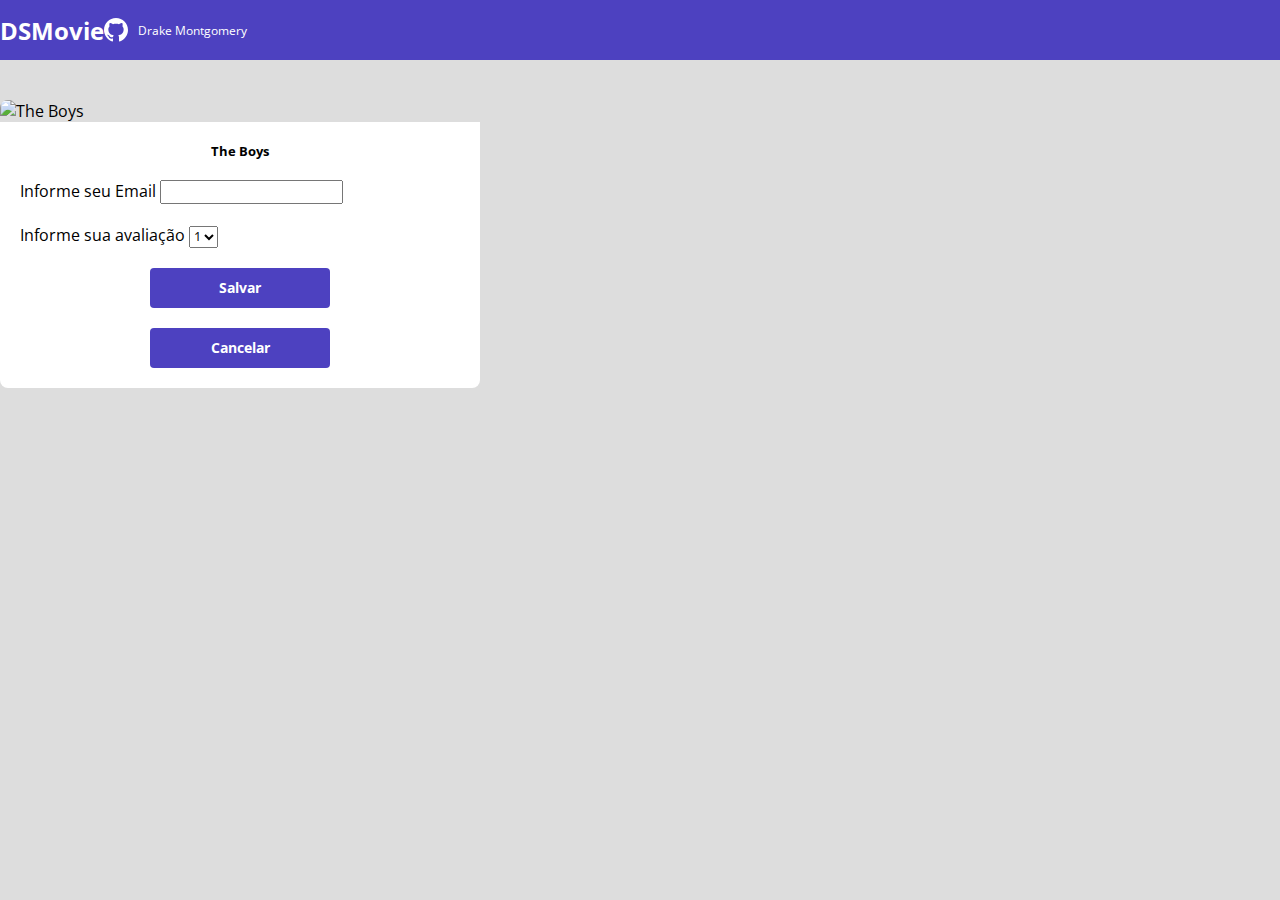
==== form.html @ 647ed6e9 "Inicial Commit" ====
<!DOCTYPE html>
<html lang="pt-br">

<head>
    <meta charset="UTF-8">
    <meta http-equiv="X-UA-Compatible" content="IE=edge">
    <meta name="viewport" content="width=device-width, initial-scale=1.0">
    <link href="https://cdn.jsdelivr.net/npm/bootstrap@5.1.3/dist/css/bootstrap.min.css" rel="stylesheet"
        integrity="sha384-1BmE4kWBq78iYhFldvKuhfTAU6auU8tT94WrHftjDbrCEXSU1oBoqyl2QvZ6jIW3" crossorigin="anonymous">
    <link rel="stylesheet" href="styles.css" />
    <title>Catalogo de Filmes</title>
</head>

<body>
    <header>
        <nav class="container">
            <h1>DSMovie</h1>
            <div class="dsmovie-contact-container">
                <img src="img/Vector.svg" alt="Github icon" />
                <a href="https://github.com/Drake-Montgomery">Drake Montgomery</a>
            </div>
        </nav>
    </header>
    <main>
        <section id="dsmovie-form-section">
            <div class="container dsmovie-form-container">
                <div>
                    <div class="dsmovie-card">
                        <img src="https://www.themoviedb.org/t/p/w533_and_h300_bestv2/mGVrXeIjyecj6TKmwPVpHlscEmw.jpg"
                            alt="The Boys" />
                        <div class="dsmovie-form-description">
                            <h3>The Boys</h3>
                            <form class="dsmovie-form">
                                <div class="form-group dsmovie-form-group">
                                    <label for="email">Informe seu Email</label>
                                    <input class="form-control" type="email" id="email">
                                </div>
                                <div class="form-group dsmovie-form-group">
                                    <label for="score">Informe sua avaliação</label>
                                    <select class="form-control" name="score" id="score">
                                        <option value="1">1</option>
                                        <option value="2">2</option>
                                        <option value="3">3</option>
                                        <option value="4">4</option>
                                        <option value="5">5</option>
                                    </select>
                                </div>
                            </form>
                            <div class="dsmovie-form-brn-container">
                                <button class="dsmovie-btn" type="submit">Salvar</button>
                                <a class="dsmovie-btn" href="Index.html">Cancelar</a>
                            </div>
                        </div>
                    </div>
                </div>
            </div>
        </section>
    </main>
</body>

</html>

<!-- <!DOCTYPE html>
<html lang="pt-br">

<head>
    <meta charset="UTF-8">
    <meta http-equiv="X-UA-Compatible" content="IE=edge">
    <meta name="viewport" content="width=device-width, initial-scale=1.0">
    <title>OldMovies</title>

    <link href="https://cdn.jsdelivr.net/npm/bootstrap@5.0.2/dist/css/bootstrap.min.css" rel="stylesheet"
        integrity="sha384-EVSTQN3/azprG1Anm3QDgpJLIm9Nao0Yz1ztcQTwFspd3yD65VohhpuuCOmLASjC" crossorigin="anonymous">
    <link rel="stylesheet" href="styles.css">
</head>

<body>
    <header>
        <nav class="container">
            <h1>OldMovies</h1>
            <div class="oldmovie-contact-container">
                <img src="img/Vector.svg" alt="github repository">
                <a href="https://github.com/Lohanedv/OldMovies">/Lohanedv</a>
            </div>
        </nav>
    </header>
    <main>
        <section id="oldmovie-form-section">
            <div class="container oldmovie-form-container">
                <div>
                    <div class="oldmovie-card">
                        <img src="https://www.themoviedb.org/t/p/w533_and_h300_bestv2/fOy2Jurz9k6RnJnMUMRDAgBwru2.jpg"
                            alt="Red">
                        <div class="oldmovie-form-description">
                            <h3>Red Crescer é uma Fera</h3>
                            <form class="oldmovie-form">
                                <div class="form-group oldmovie-form-group">
                                    <label for="email">Digite o seu Email</label>
                                    <input class="form-control" type="email" id="email">
                                </div>
                                <div class="form-group oldmovie-form-group">
                                    <label for="score">Selecione a sua Avaliação</label>
                                    <select class="form-control " name="score" id="">score
                                        <option value="1">1</option>
                                        <option value="2">2</option>
                                        <option value="3">3</option>
                                        <option value="4">4</option>
                                        <option value="5">5</option>
                                    </select>
                                </div>
                            </form>
                            <div class="oldmovie-form-btn-container">
                                <button class="oldmovie-btn" type="submit">Enviar</button>
                                <a class="oldmovie-btn" href="index.html">Cancelar</a>
                            </div>
                        </div>
                    </div>
                </div>
            </div>
        </section>
    </main>
</body>

</html> -->
---- styles.css ----
@import url('https://fonts.googleapis.com/css2?family=Open+Sans:wght@300;400;700&display=swap');

:root {
    --bg-gray: #ddd;
    --text-gray: #4a4a4a;
    --color-primary: #4D41C0;
    --white: #fff;
    --text-light-gray: #aaa;
    --star-yellow: #FFBB3A;
}

* {
    margin: 0;
    font-family: 'Open Sans', sans-serif;
    box-sizing: border-box;
}

h1, h2, h3, h4, h5, h6 {
    margin: 0;
}

html, body {
    background: var(--bg-gray);
}

header {
    background-color: var(--color-primary);
    color: var(--white);
    height:60px;
    display: flex;
    align-items: center;
}

nav {
    display: flex;
    align-items: center;
    justify-content:space-between;
}

nav h1 {
    font-size: 24px;
    font-weight: 700;
}

nav a {
    font-size: 12px;
    font-weight: 400;
}

a, a:hover {
    text-decoration: none;
    color: unset;
}

.dsmovie-contact-container {
    display: flex;
    align-items: center;
}

.dsmovie-contact-container img {
    margin-right: 10px;
}

#dsmovie-card-list {
    padding : 0 10px;
}

.dsmovie-card {
    width: 100%;
}

.dsmovie-card img {
    width: 100%;
    border-radius: 8px 8px 0 0;
}

.dsmovie-card-description {
    background-color: var(--white);
    padding: 10px 20px 20px 20px;
    display: flex;
    flex-direction: column;
    align-items: center;
    justify-content: space-between;
    border-radius: 0 0 8px 8px;
    height: 190px;
}

.dsmovie-card-description h3 {
    background-color: var(--white);
    font-size: 14px;
    font-weight: 700;
    margin-bottom: 10px;
    text-align: center;
}

.dsmovie-card-description-bottom {
    display: flex;
    flex-direction: column;
    align-items: center;
}

.dsmovie-card-description-bottom h4 {
    font-size: 16px;
    font-weight: 700;
    color: var(--star-yellow);
}

.dsmovie-card-description-bottom img {
    width: 22px;
}

.dsmovie-card-description p {
    font-size: 12px;
    font-weight: 400;
    color: var(--text-light-gray);
    margin-bottom: 10px;
}

.dsmovie-btn, .dsmovie-btn:hover {
    width: 180px;
    height: 40px;
    background-color: var(--color-primary);
    color: var(--white);
    font-size: 14px;
    font-weight: 700;
    display: flex;
    align-items: center;
    justify-content: center;
    border-radius: 4px;
    border: 0;
}

.dsmovie-form-container {
    padding: 40px 0;
    max-width: 480px;
}

.dsmovie-form-description{
    background-color: var(--white);
    padding: 20px;
    display: flex;
    flex-direction: column;
    align-items: center;
    border-radius: 0 0 8px 8px;
}

.dsmovie-form {
    width: 100%;
}

.dsmovie-form-description h3 {
    font-size: 13px;
    font-weight: 700;
    margin-bottom: 20px;
}

.dsmovie-form-group {
    margin-bottom: 20px;
}

.dsmovie-form-group-label {
    font-size: 12px;
    color: var(--text-light-gray);
}

.dsmovie-form-brn-container {
    height: 100px;
    display: flex;
    flex-direction: column;
    align-items: center;
    justify-content: space-between;
}

.dsmovie-pagination-box {
    width: 180px;
    display: flex;
    justify-content: space-between;
    align-items: center;
}

.dsmovie-pagination-box p {
    margin: 0;
    font-size: 12px;
    color: var(--color-primary);
    font-weight: 400;
}

.dsmovie-pagination-box button {
    width: 40px;
    height: 40px;
    border: 1px solid var(--color-primary);
    border-radius: 4px;
    background-color: var(--white);
    display: flex;
    justify-content: center;
    align-items: center;
}

.dsmovie-pagination-box butto img {
    filter: brightness(0) saturate(100%) invert(22%) sepia(29%) saturate(5247%) hue-rotate(235deg) brightness(101%) contrast(89%);
}

.dsmovie-pagination-box button:disabled {
    border: 1px solid var(--text-light-gray);
}

.dsmovie-pagination-box button:disabled img {
    filter: unset;
}

.dsmovie-flip-horizontal {
    transform: rotate(180deg);
}

/* meu Css acima */

/* Lohane's CSS abaixo */

/* @import url('https://fonts.googleapis.com/css2? family= Open+Sans:wght@300;400;700 & display=swap');

:root {
    --br-gray: #ddd;
    --color-primary: #4D41C0;
    --white: #fff;
    --text-gray: #4A4A4A;
    --text-light-gray: #aaa;
    --star-yellow: #ffbb3a;
}
* {
    box-sizing: border-box;
    font-family: 'Open Sans' , sans-serif;
}
html, body {
    background-color: var(--br-gray);
    
}
h1, h2, h3, h4m h5, h6 {
    margin: 0;
}
header {
    background-color: var(--color-primary);
    color: var(--white);
    height: 60px;
    display: flex;
    align-items: center;
}
nav {
    display:flex;
    align-items: center;
    justify-content: space-between;
}
nav h1{
    font-size: 24px;
    font-weight: 700;
}
nav a{
    font-size: 12px;
    font-weight: 400;
}
a, a:hover { 
    text-decoration: none;
    color: unset;
}
.oldmovie-contact-container {
    display: flex;
    align-items: center;
}
.oldmovie-contact-container img {
    margin-right: 10px;
}
#oldmovie-card-list{
    padding: 0 10px;
}
.oldmovie-card {
    width: 100%;
}
.oldmovie-card img {
    width: 100%;
    border-radius: 8px 8px 0 0;
}
.oldmovie-card-description {
    background-color: var(--white);
    padding: 10px 20px 10px 20px;
    display: flex;
    flex-direction: column;
    align-items: center;
    justify-content: space-between;
    border-radius: 0 0 8px 8px;
    height: 190px;
}
.oldmovie-card-description h3 {
    background-color: var(--white);
    font-size: 14px;
    font-weight: 700;
    margin-bottom: 10px;
    text-align: center;
}
.oldmovie-card-description-bottom {
    display:flex;
    flex-direction: column;
    align-items: center;
}
.oldmovie-card-description-bottom h4 {
    font-size:16px;
    font-weight: 700;
    color: var(--star-yellow);
}
.oldmovie-card-description-bottom p {
    font-size: 16px;
    font-weight: 400;
    color: var(--text-light-gray);
    margin-bottom: 10px;
}
.oldmovie-card-description-bottom img {
    width: 22px;
    
}
.oldmovie-btn, .oldmovie-btn:hover {
    width: 180px;
    height:40px;
    background-color: var(--color-primary);
    color: var(--white);
    font-size: 14px;
    font-weight: 700;
    display: flex;
    align-items: center;
    justify-content: center;
    border-radius: 4px;
    border: 0;
}
.oldmovie-form-container {

    padding: 40px 0;
    max-width: 480px;

}
.oldmovie-form-description{
    background-color: var(--white);
    padding: 20px;
    display: flex;
    flex-direction: column;
    align-items: center;
    border-radius: 0 0 8px 8px;

}
.oldmovie-form {
    width: 100%;
}
.oldmovie-form-description h3{
    font-size: 13px;
    font-weight: 700;
    margin-bottom: 20px;
}
.oldmovie-form-group{
    margin-bottom: 20px;
}
.oldmovie-form-group label{
    font-size:12px;
    color: var(--text-light-gray);
}
.oldmovie-form-btn-container{
    height:100px;
    display: flex;
    flex-direction: column;
    align-items: center;
    justify-content: space-between;
}
.oldmovie-pagination-container{
    padding: 15px 0;
    display: flex;
    justify-content: center;
}
.oldmovie-pagination-box{
    width: 180px;
    display: flex;
    justify-content: space-between;
    align-items: center;
}
.oldmovie-pagination-box p{
    margin: 0;
    font-size: 12px;
    font-weight: 400;
    color: var(--color-primary);
}
.oldmovie-pagination-box button{
    width: 40px;
    height: 40px;
    border: 1px solid var(--color-primary);
    border-radius: 4px;
    background-color: var(--white);
    display: flex;
    justify-content: center;
    align-items: center;
}
.oldmovie-pagination-box button img {
    filter: bringhtness(0) saturate(100%) invert(22%) sepia(29%) saturate(5247%) hue-rotate(235deg) bringhtness(101%) contrat(89%);
}

.oldmovie-pagination-box button:disabled{
    border: 1px solid var(--text-light-gray);

} */
---- styles.css ----
@import url('https://fonts.googleapis.com/css2?family=Open+Sans:wght@300;400;700&display=swap');

:root {
    --bg-gray: #ddd;
    --text-gray: #4a4a4a;
    --color-primary: #4D41C0;
    --white: #fff;
    --text-light-gray: #aaa;
    --star-yellow: #FFBB3A;
}

* {
    margin: 0;
    font-family: 'Open Sans', sans-serif;
    box-sizing: border-box;
}

h1, h2, h3, h4, h5, h6 {
    margin: 0;
}

html, body {
    background: var(--bg-gray);
}

header {
    background-color: var(--color-primary);
    color: var(--white);
    height:60px;
    display: flex;
    align-items: center;
}

nav {
    display: flex;
    align-items: center;
    justify-content:space-between;
}

nav h1 {
    font-size: 24px;
    font-weight: 700;
}

nav a {
    font-size: 12px;
    font-weight: 400;
}

a, a:hover {
    text-decoration: none;
    color: unset;
}

.dsmovie-contact-container {
    display: flex;
    align-items: center;
}

.dsmovie-contact-container img {
    margin-right: 10px;
}

#dsmovie-card-list {
    padding : 0 10px;
}

.dsmovie-card {
    width: 100%;
}

.dsmovie-card img {
    width: 100%;
    border-radius: 8px 8px 0 0;
}

.dsmovie-card-description {
    background-color: var(--white);
    padding: 10px 20px 20px 20px;
    display: flex;
    flex-direction: column;
    align-items: center;
    justify-content: space-between;
    border-radius: 0 0 8px 8px;
    height: 190px;
}

.dsmovie-card-description h3 {
    background-color: var(--white);
    font-size: 14px;
    font-weight: 700;
    margin-bottom: 10px;
    text-align: center;
}

.dsmovie-card-description-bottom {
    display: flex;
    flex-direction: column;
    align-items: center;
}

.dsmovie-card-description-bottom h4 {
    font-size: 16px;
    font-weight: 700;
    color: var(--star-yellow);
}

.dsmovie-card-description-bottom img {
    width: 22px;
}

.dsmovie-card-description p {
    font-size: 12px;
    font-weight: 400;
    color: var(--text-light-gray);
    margin-bottom: 10px;
}

.dsmovie-btn, .dsmovie-btn:hover {
    width: 180px;
    height: 40px;
    background-color: var(--color-primary);
    color: var(--white);
    font-size: 14px;
    font-weight: 700;
    display: flex;
    align-items: center;
    justify-content: center;
    border-radius: 4px;
    border: 0;
}

.dsmovie-form-container {
    padding: 40px 0;
    max-width: 480px;
}

.dsmovie-form-description{
    background-color: var(--white);
    padding: 20px;
    display: flex;
    flex-direction: column;
    align-items: center;
    border-radius: 0 0 8px 8px;
}

.dsmovie-form {
    width: 100%;
}

.dsmovie-form-description h3 {
    font-size: 13px;
    font-weight: 700;
    margin-bottom: 20px;
}

.dsmovie-form-group {
    margin-bottom: 20px;
}

.dsmovie-form-group-label {
    font-size: 12px;
    color: var(--text-light-gray);
}

.dsmovie-form-brn-container {
    height: 100px;
    display: flex;
    flex-direction: column;
    align-items: center;
    justify-content: space-between;
}

.dsmovie-pagination-box {
    width: 180px;
    display: flex;
    justify-content: space-between;
    align-items: center;
}

.dsmovie-pagination-box p {
    margin: 0;
    font-size: 12px;
    color: var(--color-primary);
    font-weight: 400;
}

.dsmovie-pagination-box button {
    width: 40px;
    height: 40px;
    border: 1px solid var(--color-primary);
    border-radius: 4px;
    background-color: var(--white);
    display: flex;
    justify-content: center;
    align-items: center;
}

.dsmovie-pagination-box butto img {
    filter: brightness(0) saturate(100%) invert(22%) sepia(29%) saturate(5247%) hue-rotate(235deg) brightness(101%) contrast(89%);
}

.dsmovie-pagination-box button:disabled {
    border: 1px solid var(--text-light-gray);
}

.dsmovie-pagination-box button:disabled img {
    filter: unset;
}

.dsmovie-flip-horizontal {
    transform: rotate(180deg);
}

/* meu Css acima */

/* Lohane's CSS abaixo */

/* @import url('https://fonts.googleapis.com/css2? family= Open+Sans:wght@300;400;700 & display=swap');

:root {
    --br-gray: #ddd;
    --color-primary: #4D41C0;
    --white: #fff;
    --text-gray: #4A4A4A;
    --text-light-gray: #aaa;
    --star-yellow: #ffbb3a;
}
* {
    box-sizing: border-box;
    font-family: 'Open Sans' , sans-serif;
}
html, body {
    background-color: var(--br-gray);
    
}
h1, h2, h3, h4m h5, h6 {
    margin: 0;
}
header {
    background-color: var(--color-primary);
    color: var(--white);
    height: 60px;
    display: flex;
    align-items: center;
}
nav {
    display:flex;
    align-items: center;
    justify-content: space-between;
}
nav h1{
    font-size: 24px;
    font-weight: 700;
}
nav a{
    font-size: 12px;
    font-weight: 400;
}
a, a:hover { 
    text-decoration: none;
    color: unset;
}
.oldmovie-contact-container {
    display: flex;
    align-items: center;
}
.oldmovie-contact-container img {
    margin-right: 10px;
}
#oldmovie-card-list{
    padding: 0 10px;
}
.oldmovie-card {
    width: 100%;
}
.oldmovie-card img {
    width: 100%;
    border-radius: 8px 8px 0 0;
}
.oldmovie-card-description {
    background-color: var(--white);
    padding: 10px 20px 10px 20px;
    display: flex;
    flex-direction: column;
    align-items: center;
    justify-content: space-between;
    border-radius: 0 0 8px 8px;
    height: 190px;
}
.oldmovie-card-description h3 {
    background-color: var(--white);
    font-size: 14px;
    font-weight: 700;
    margin-bottom: 10px;
    text-align: center;
}
.oldmovie-card-description-bottom {
    display:flex;
    flex-direction: column;
    align-items: center;
}
.oldmovie-card-description-bottom h4 {
    font-size:16px;
    font-weight: 700;
    color: var(--star-yellow);
}
.oldmovie-card-description-bottom p {
    font-size: 16px;
    font-weight: 400;
    color: var(--text-light-gray);
    margin-bottom: 10px;
}
.oldmovie-card-description-bottom img {
    width: 22px;
    
}
.oldmovie-btn, .oldmovie-btn:hover {
    width: 180px;
    height:40px;
    background-color: var(--color-primary);
    color: var(--white);
    font-size: 14px;
    font-weight: 700;
    display: flex;
    align-items: center;
    justify-content: center;
    border-radius: 4px;
    border: 0;
}
.oldmovie-form-container {

    padding: 40px 0;
    max-width: 480px;

}
.oldmovie-form-description{
    background-color: var(--white);
    padding: 20px;
    display: flex;
    flex-direction: column;
    align-items: center;
    border-radius: 0 0 8px 8px;

}
.oldmovie-form {
    width: 100%;
}
.oldmovie-form-description h3{
    font-size: 13px;
    font-weight: 700;
    margin-bottom: 20px;
}
.oldmovie-form-group{
    margin-bottom: 20px;
}
.oldmovie-form-group label{
    font-size:12px;
    color: var(--text-light-gray);
}
.oldmovie-form-btn-container{
    height:100px;
    display: flex;
    flex-direction: column;
    align-items: center;
    justify-content: space-between;
}
.oldmovie-pagination-container{
    padding: 15px 0;
    display: flex;
    justify-content: center;
}
.oldmovie-pagination-box{
    width: 180px;
    display: flex;
    justify-content: space-between;
    align-items: center;
}
.oldmovie-pagination-box p{
    margin: 0;
    font-size: 12px;
    font-weight: 400;
    color: var(--color-primary);
}
.oldmovie-pagination-box button{
    width: 40px;
    height: 40px;
    border: 1px solid var(--color-primary);
    border-radius: 4px;
    background-color: var(--white);
    display: flex;
    justify-content: center;
    align-items: center;
}
.oldmovie-pagination-box button img {
    filter: bringhtness(0) saturate(100%) invert(22%) sepia(29%) saturate(5247%) hue-rotate(235deg) bringhtness(101%) contrat(89%);
}

.oldmovie-pagination-box button:disabled{
    border: 1px solid var(--text-light-gray);

} */
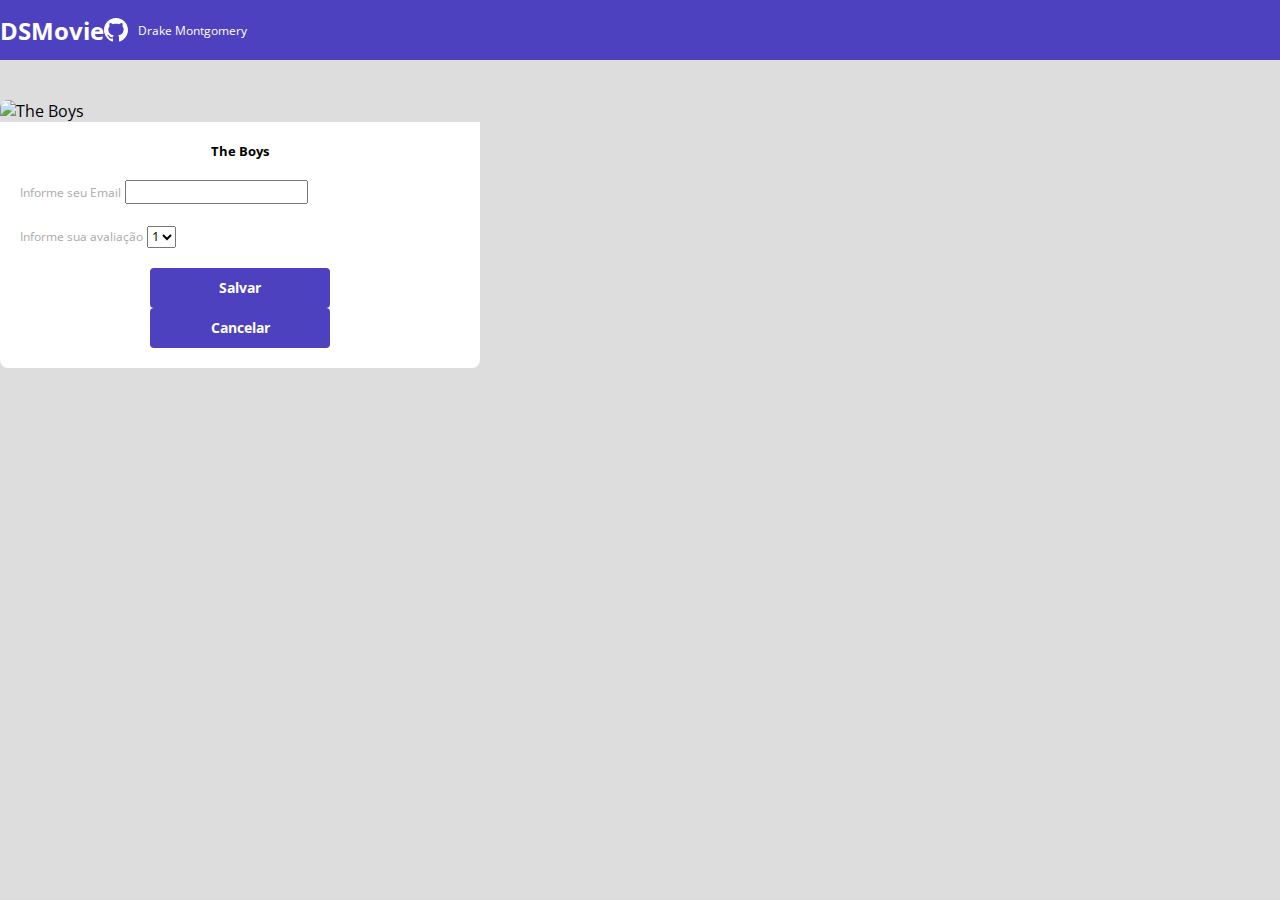
==== commit 4be86754: "Update form.html" ====
--- a/form.html
+++ b/form.html
@@ -57,68 +57,4 @@
         </section>
     </main>
 </body>
-
 </html>
-
-<!-- <!DOCTYPE html>
-<html lang="pt-br">
-
-<head>
-    <meta charset="UTF-8">
-    <meta http-equiv="X-UA-Compatible" content="IE=edge">
-    <meta name="viewport" content="width=device-width, initial-scale=1.0">
-    <title>OldMovies</title>
-
-    <link href="https://cdn.jsdelivr.net/npm/bootstrap@5.0.2/dist/css/bootstrap.min.css" rel="stylesheet"
-        integrity="sha384-EVSTQN3/azprG1Anm3QDgpJLIm9Nao0Yz1ztcQTwFspd3yD65VohhpuuCOmLASjC" crossorigin="anonymous">
-    <link rel="stylesheet" href="styles.css">
-</head>
-
-<body>
-    <header>
-        <nav class="container">
-            <h1>OldMovies</h1>
-            <div class="oldmovie-contact-container">
-                <img src="img/Vector.svg" alt="github repository">
-                <a href="https://github.com/Lohanedv/OldMovies">/Lohanedv</a>
-            </div>
-        </nav>
-    </header>
-    <main>
-        <section id="oldmovie-form-section">
-            <div class="container oldmovie-form-container">
-                <div>
-                    <div class="oldmovie-card">
-                        <img src="https://www.themoviedb.org/t/p/w533_and_h300_bestv2/fOy2Jurz9k6RnJnMUMRDAgBwru2.jpg"
-                            alt="Red">
-                        <div class="oldmovie-form-description">
-                            <h3>Red Crescer é uma Fera</h3>
-                            <form class="oldmovie-form">
-                                <div class="form-group oldmovie-form-group">
-                                    <label for="email">Digite o seu Email</label>
-                                    <input class="form-control" type="email" id="email">
-                                </div>
-                                <div class="form-group oldmovie-form-group">
-                                    <label for="score">Selecione a sua Avaliação</label>
-                                    <select class="form-control " name="score" id="">score
-                                        <option value="1">1</option>
-                                        <option value="2">2</option>
-                                        <option value="3">3</option>
-                                        <option value="4">4</option>
-                                        <option value="5">5</option>
-                                    </select>
-                                </div>
-                            </form>
-                            <div class="oldmovie-form-btn-container">
-                                <button class="oldmovie-btn" type="submit">Enviar</button>
-                                <a class="oldmovie-btn" href="index.html">Cancelar</a>
-                            </div>
-                        </div>
-                    </div>
-                </div>
-            </div>
-        </section>
-    </main>
-</body>
-
-</html> -->--- a/styles.css
+++ b/styles.css
@@ -158,17 +158,23 @@
     margin-bottom: 20px;
 }
 
-.dsmovie-form-group-label {
+.dsmovie-form-group label {
     font-size: 12px;
     color: var(--text-light-gray);
 }
 
-.dsmovie-form-brn-container {
+.dsmovie-form-btn-container {
     height: 100px;
     display: flex;
     flex-direction: column;
     align-items: center;
     justify-content: space-between;
+}
+
+.dsmovie-pagination-container {
+    padding: 15px 0;
+    display: flex;
+    justify-content: center;
 }
 
 .dsmovie-pagination-box {
@@ -196,7 +202,7 @@
     align-items: center;
 }
 
-.dsmovie-pagination-box butto img {
+.dsmovie-pagination-box button img {
     filter: brightness(0) saturate(100%) invert(22%) sepia(29%) saturate(5247%) hue-rotate(235deg) brightness(101%) contrast(89%);
 }
 
@@ -205,198 +211,9 @@
 }
 
 .dsmovie-pagination-box button:disabled img {
-    filter: unset;
+    filter: contrast(0);
 }
 
 .dsmovie-flip-horizontal {
     transform: rotate(180deg);
-}
-
-/* meu Css acima */
-
-/* Lohane's CSS abaixo */
-
-/* @import url('https://fonts.googleapis.com/css2? family= Open+Sans:wght@300;400;700 & display=swap');
-
-:root {
-    --br-gray: #ddd;
-    --color-primary: #4D41C0;
-    --white: #fff;
-    --text-gray: #4A4A4A;
-    --text-light-gray: #aaa;
-    --star-yellow: #ffbb3a;
-}
-* {
-    box-sizing: border-box;
-    font-family: 'Open Sans' , sans-serif;
-}
-html, body {
-    background-color: var(--br-gray);
-    
-}
-h1, h2, h3, h4m h5, h6 {
-    margin: 0;
-}
-header {
-    background-color: var(--color-primary);
-    color: var(--white);
-    height: 60px;
-    display: flex;
-    align-items: center;
-}
-nav {
-    display:flex;
-    align-items: center;
-    justify-content: space-between;
-}
-nav h1{
-    font-size: 24px;
-    font-weight: 700;
-}
-nav a{
-    font-size: 12px;
-    font-weight: 400;
-}
-a, a:hover { 
-    text-decoration: none;
-    color: unset;
-}
-.oldmovie-contact-container {
-    display: flex;
-    align-items: center;
-}
-.oldmovie-contact-container img {
-    margin-right: 10px;
-}
-#oldmovie-card-list{
-    padding: 0 10px;
-}
-.oldmovie-card {
-    width: 100%;
-}
-.oldmovie-card img {
-    width: 100%;
-    border-radius: 8px 8px 0 0;
-}
-.oldmovie-card-description {
-    background-color: var(--white);
-    padding: 10px 20px 10px 20px;
-    display: flex;
-    flex-direction: column;
-    align-items: center;
-    justify-content: space-between;
-    border-radius: 0 0 8px 8px;
-    height: 190px;
-}
-.oldmovie-card-description h3 {
-    background-color: var(--white);
-    font-size: 14px;
-    font-weight: 700;
-    margin-bottom: 10px;
-    text-align: center;
-}
-.oldmovie-card-description-bottom {
-    display:flex;
-    flex-direction: column;
-    align-items: center;
-}
-.oldmovie-card-description-bottom h4 {
-    font-size:16px;
-    font-weight: 700;
-    color: var(--star-yellow);
-}
-.oldmovie-card-description-bottom p {
-    font-size: 16px;
-    font-weight: 400;
-    color: var(--text-light-gray);
-    margin-bottom: 10px;
-}
-.oldmovie-card-description-bottom img {
-    width: 22px;
-    
-}
-.oldmovie-btn, .oldmovie-btn:hover {
-    width: 180px;
-    height:40px;
-    background-color: var(--color-primary);
-    color: var(--white);
-    font-size: 14px;
-    font-weight: 700;
-    display: flex;
-    align-items: center;
-    justify-content: center;
-    border-radius: 4px;
-    border: 0;
-}
-.oldmovie-form-container {
-
-    padding: 40px 0;
-    max-width: 480px;
-
-}
-.oldmovie-form-description{
-    background-color: var(--white);
-    padding: 20px;
-    display: flex;
-    flex-direction: column;
-    align-items: center;
-    border-radius: 0 0 8px 8px;
-
-}
-.oldmovie-form {
-    width: 100%;
-}
-.oldmovie-form-description h3{
-    font-size: 13px;
-    font-weight: 700;
-    margin-bottom: 20px;
-}
-.oldmovie-form-group{
-    margin-bottom: 20px;
-}
-.oldmovie-form-group label{
-    font-size:12px;
-    color: var(--text-light-gray);
-}
-.oldmovie-form-btn-container{
-    height:100px;
-    display: flex;
-    flex-direction: column;
-    align-items: center;
-    justify-content: space-between;
-}
-.oldmovie-pagination-container{
-    padding: 15px 0;
-    display: flex;
-    justify-content: center;
-}
-.oldmovie-pagination-box{
-    width: 180px;
-    display: flex;
-    justify-content: space-between;
-    align-items: center;
-}
-.oldmovie-pagination-box p{
-    margin: 0;
-    font-size: 12px;
-    font-weight: 400;
-    color: var(--color-primary);
-}
-.oldmovie-pagination-box button{
-    width: 40px;
-    height: 40px;
-    border: 1px solid var(--color-primary);
-    border-radius: 4px;
-    background-color: var(--white);
-    display: flex;
-    justify-content: center;
-    align-items: center;
-}
-.oldmovie-pagination-box button img {
-    filter: bringhtness(0) saturate(100%) invert(22%) sepia(29%) saturate(5247%) hue-rotate(235deg) bringhtness(101%) contrat(89%);
-}
-
-.oldmovie-pagination-box button:disabled{
-    border: 1px solid var(--text-light-gray);
-
-} */+}